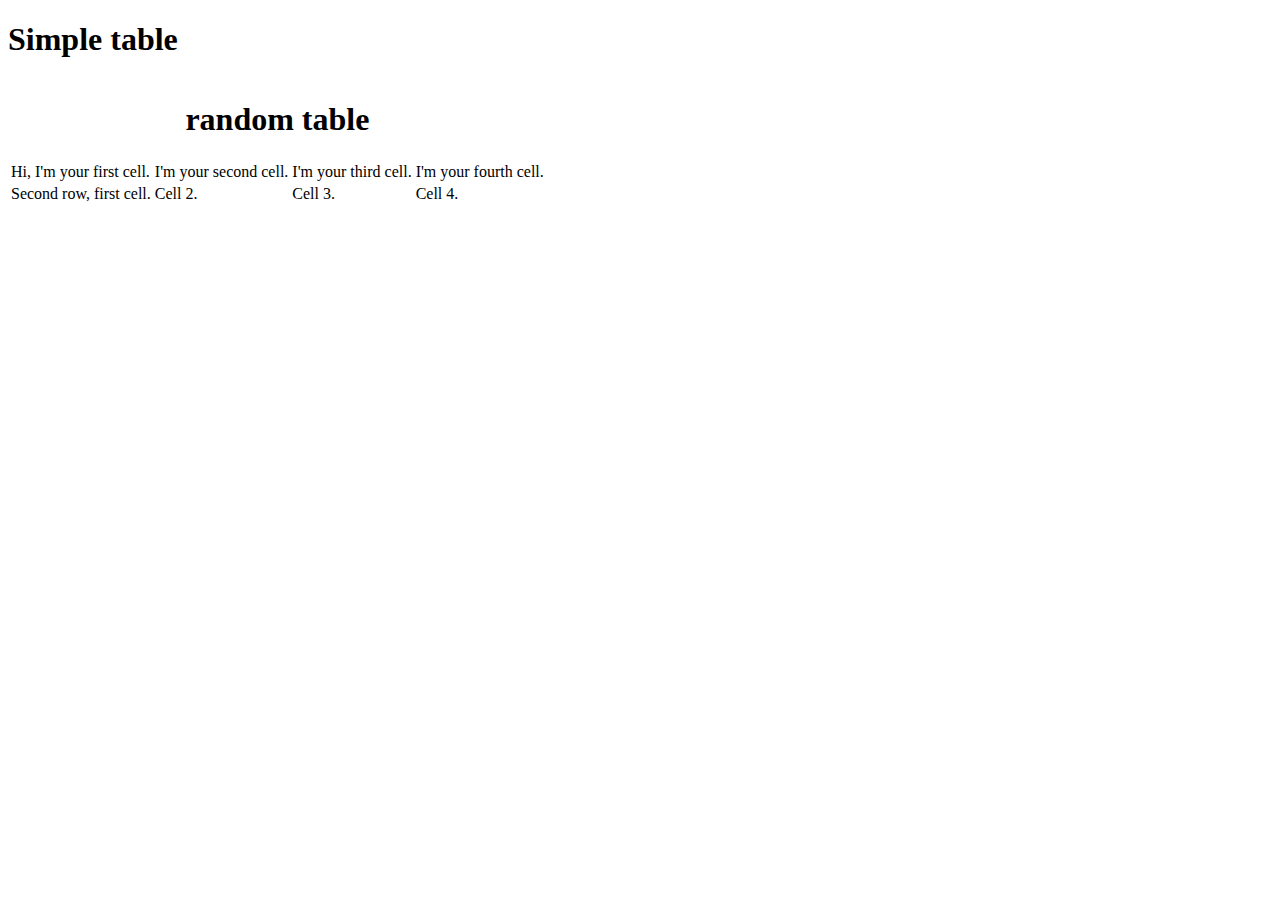
==== blank_template-table.html @ cee77f41 "first commit" ====
<!DOCTYPE html>
<html>
  <head>
    <meta charset="utf-8">
    <title>Simple table</title>
    <link href="minimal-table.css" rel="stylesheet" type="text/css">
  </head>
  <body>
    <h1>Simple table</h1>

    <table>
      <caption><h1>random table</h1></caption>
      <tr>
        <td>Hi, I'm your first cell.</td>
        <td>I'm your second cell.</td>
        <td>I'm your third cell.</td>
        <td>I'm your fourth cell.</td>
      </tr>
      <tr>
        <td>Second row, first cell.</td>
        <td>Cell 2.</td>
        <td>Cell 3.</td>
        <td>Cell 4.</td>
      </tr>
    </table>
  </body>
</html>
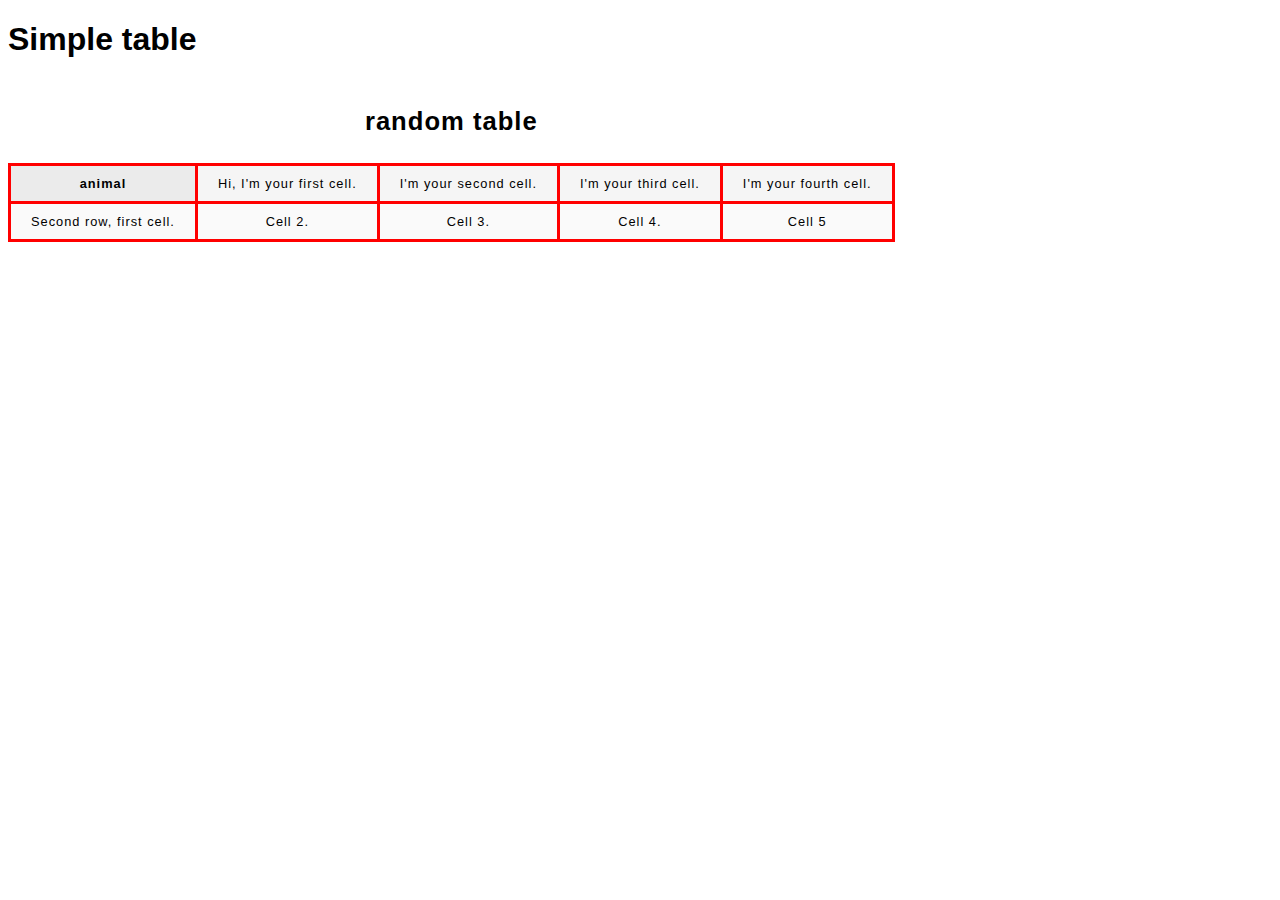
==== commit 9e0c0e20: "colgroup tag" ====
--- a/blank_template-table.html
+++ b/blank_template-table.html
@@ -3,14 +3,19 @@
   <head>
     <meta charset="utf-8">
     <title>Simple table</title>
-    <link href="minimal-table.css" rel="stylesheet" type="text/css">
+    <link href="minimal_table.css" rel="stylesheet">
   </head>
   <body>
     <h1>Simple table</h1>
 
     <table>
       <caption><h1>random table</h1></caption>
+      <colgroup>
+        <col>
+        <col style="background-color: cyan"; rowspan="2">
+      </colgroup>
       <tr>
+        <th>animal</th>
         <td>Hi, I'm your first cell.</td>
         <td>I'm your second cell.</td>
         <td>I'm your third cell.</td>
@@ -21,6 +26,7 @@
         <td>Cell 2.</td>
         <td>Cell 3.</td>
         <td>Cell 4.</td>
+        <td>Cell 5</td>
       </tr>
     </table>
   </body>
--- a/minimal_table.css
+++ b/minimal_table.css
@@ -0,0 +1,37 @@
+html {
+  font-family: sans-serif;
+}
+
+table {
+  border-collapse: collapse;
+  border: solid red;
+  letter-spacing: 1px;
+  font-size: 0.8rem;
+}
+
+td, th {
+  /* border: 1px solid rgb(190,190,190); */
+  padding: 10px 20px;
+  border: solid red;
+}
+
+th {
+  background-color: rgb(235,235,235);
+  border: solid red;
+}
+
+td {
+  text-align: center;
+}
+
+tr:nth-child(even) td {
+  background-color: rgb(250,250,250);
+}
+
+tr:nth-child(odd) td {
+  background-color: rgb(245,245,245);
+}
+
+caption {
+  padding: 10px;
+}